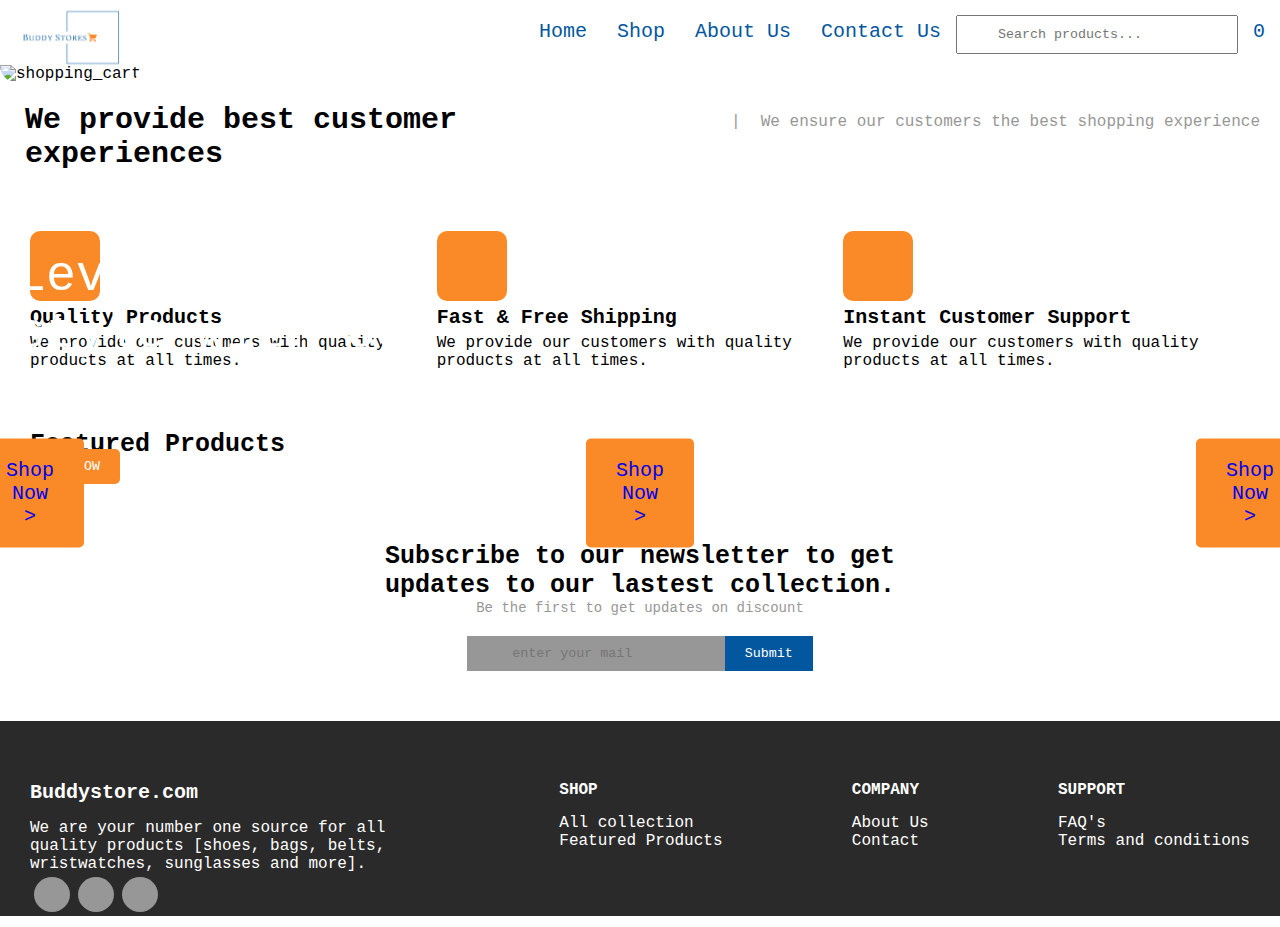
==== UI/index.html @ f493d21b "cart page done" ====
<!DOCTYPE html>
<html lang="en">
<head>
    <meta charset="UTF-8">
    <meta name="viewport" content="width=device-width, initial-scale=1.0">
    <title>Document</title>
    <link rel="stylesheet" href="css/style.css">
    <link rel="stylesheet" href="css/mediaQuery.css">
</head>
<body>
    
    <!-- Nav bar -->

    <nav>
        <div class="logo">
            <img src="Img/buddy-stores-low-resolution-logo-color-on-transparent-background.png"alt="">
        </div>
        <div class="list_items">
            <ul>
                <a href="index.html"><li>Home</li></a>
                <a href="shop.html"><li>Shop</li></a>
                <li>About Us</li>
                <li>Contact Us</li>
                <div class="search">
                    <input type="search" placeholder="Search products...">
                </div>
                <li><i class="gg-shopping-bag"></i>0</li>
            </ul>
        </div>
    </nav>

    <!-- Nav bar -->

        <div class="welcome_section">
            <img src="https://images.pexels.com/photos/8676760/pexels-photo-8676760.jpeg?auto=compress&cs=tinysrgb&w=1200" alt="shopping_cart" style="width:100%;">
            <div class="welcome_text">
                <p class="section_txt_one">
                    Welcome to buddy stores
                </p>
                <p class="section_txt_two">
                    Level up your style with our collections
                </p>
                <div class="shop_btn">
                    <a href="shop.html"><button>SHOP NOW</button></a>
                </div>
            </div>
        </div>

        <!-- <div class="gallery">
            <div class="flexbox-item flexbox-item-1">
               <a href="shop.html"><img src="https://images.pexels.com/photos/3867500/pexels-photo-3867500.jpeg?auto=compress&cs=tinysrgb&w=600" alt=""></a>
            </div>
            <div class="flexbox-item flexbox-item-2">
                <a href="shop.html"><img src="https://images.pexels.com/photos/12513230/pexels-photo-12513230.jpeg?auto=compress&cs=tinysrgb&w=600" alt=""></a>
            </div>
            <div class="flexbox-item flexbox-item-3">
                <a href="shop.html"><img src="https://images.pexels.com/photos/11491089/pexels-photo-11491089.jpeg?auto=compress&cs=tinysrgb&w=600" alt=""></a>
            </div>
            <div class="flexbox-item flexbox-item-4">
                <a href="shop.html"><img src="https://images.pexels.com/photos/16918126/pexels-photo-16918126/free-photo-of-young-brunette-woman-posing-in-black-blouse-fedora-hat-and-sunglasses.jpeg?auto=compress&cs=tinysrgb&w=600" alt=""></a>
            </div>
            <div class="flexbox-item fle xbox-item-5">
                <a href="shop.html"><img src="https://images.pexels.com/photos/13728002/pexels-photo-13728002.jpeg?auto=compress&cs=tinysrgb&w=600" alt=""></a>
            </div>
            <div class="flexbox-item flexbox-item-6">
                <a href="shop.html"><img src="https://images.pexels.com/photos/7206287/pexels-photo-7206287.jpeg?auto=compress&cs=tinysrgb&w=600" alt=""></a>
            </div>
            <div class="flexbox-item flexbox-item-7">
                <a href="shop.html"><img src="https://images.pexels.com/photos/952629/pexels-photo-952629.jpeg?auto=compress&cs=tinysrgb&w=600" alt=""></a>
            </div>
            <div class="flexbox-item flexbox-item-8">
                <a href="shop.html"><img src="https://images.pexels.com/photos/12311949/pexels-photo-12311949.jpeg?auto=compress&cs=tinysrgb&w=600" alt=""></a>
            </div> 
        </div> -->

        <div class="promise">
             <div class="promise_one">
                <p>We provide best customer experiences</p>
             </div>
             <div class="promise_two">
                <p><span style="padding-right: 20px;">|</span>We ensure our customers the best shopping experience</p>
             </div>
        </div>

        <div class="guarantee_section">
            <div class="row_item">
                <div class="icon_img">
                    <img src="https://img.icons8.com/?size=512&id=F8sJNbgWH2bt&format=png" alt="">
                </div>
                <p class="row_item_text_one">Quality Products</p>
                <p>We provide our customers with quality products at all times.</p>
            </div>
            <div class="row_item">
                <div class="icon_img">
                    <img src="https://img.icons8.com/?size=512&id=6OMZ7ByhZ2Fa&format=png" alt="">
                </div>
                <p class="row_item_text_one">Fast & Free Shipping</p>
                <p>We provide our customers with quality products at all times.</p>
            </div>
            <div class="row_item">
                <div class="icon_img">
                    <img src="https://img.icons8.com/?size=512&id=VPoF80TMJLgZ&format=png" alt="">
                </div>
                <p class="row_item_text_one">Instant Customer Support</p>
                <p>We provide our customers with quality products at all times.</p>
            </div>
        </div>

        <div class="featured_products">
            <p>Featured Products</p>
            <div class="featured_products_row">
                <div class="featured_products_img">
                    <img src="https://images.pexels.com/photos/1191526/pexels-photo-1191526.jpeg?auto=compress&cs=tinysrgb&w=600" alt="">
                    <div class="centered sm-one">
                        <a href="shop.html">Shop Now <span>></span></a>
                    </div>
                </div>
                <div class="featured_products_img">
                    <img src="https://images.pexels.com/photos/16656625/pexels-photo-16656625/free-photo-of-man-with-sunglasses-against-green-light.jpeg?auto=compress&cs=tinysrgb&w=600" alt="">
                    <div class="centered">
                        <a href="shop.html">Shop Now <span>></span></a>
                    </div>
                </div>
                <div class="featured_products_img">
                    <img src="https://images.pexels.com/photos/17349843/pexels-photo-17349843/free-photo-of-woman-in-shawl-and-sunglasses-and-with-bag.jpeg?auto=compress&cs=tinysrgb&w=600" alt="">
                    <div class="centered sm-one">
                        <a href="shop.html">Shop Now <span>></span> </a>
                    </div>
                </div>
            </div>
        </div>

        <div class="newsletter">
            <div class="">
                <p class="newsletter_text_one">Subscribe to our newsletter to get updates to our lastest collection.</p>
             <div class="newsletter_text_two">
                <p >Be the first to get updates on discount</p>
             </div>
             <div class="subscribe_input">
                <input type="search" placeholder="enter your mail">
                <button>Submit</button></div>
            </div>
        </div>

        <!-- footer -->

        <footer>
            <div class="footer_col_one">
                <p class="footer_brand_name">Buddystore.com</p>
                <p>We are your number one source for all quality products [shoes, bags, belts, wristwatches, sunglasses and more].</p>
                <div class="footer_icon_row">
                    <div class="footer_icon">
                        <img src="https://img.icons8.com/?size=512&id=118466&format=png" alt="">
                    </div>
                    <div class="footer_icon">
                        <img src="https://img.icons8.com/?size=512&id=59813&format=png" alt="">
                    </div>
                    <div class="footer_icon">
                        <img src="https://img.icons8.com/?size=512&id=62855&format=png" alt="">
                    </div>
                </div>
            </div>

            <div>
                <ul>
                    <p class="footer_tag_head">SHOP</p>
                    <li>All collection</li>
                    <li>Featured Products</li>
                </ul>
            </div>

            <div>
                <ul>
                    <p class="footer_tag_head">COMPANY</p>
                    <li>About Us</li>
                    <li>Contact</li>
                </ul>
            </div>

            <div>
                <ul>
                    <p class="footer_tag_head">SUPPORT</p>
                    <li>FAQ's</li>
                    <li>Terms and conditions</li>
                </ul>
            </div>
        </footer>

        <!-- footer -->

        <script src="main.js"></script>
</body>
</html>
---- UI/css/style.css ----
@import url('https://unpkg.com/css.gg@2.0.0/icons/css/shopping-bag.css');
*{
    margin: 0;
    padding: 0;
    ::selection{
        background-color: #FA8A28;
    }
    list-style: none;
    text-decoration: none;font-family: 'Inconsolata', monospace;
}

/* nav starts here */

nav{
    display: flex;
    height: 65px;
    width: 100%;
    justify-content: space-between;
}
.logo img{
    width: 120px;
}
.list_items ul{
    display: flex;
    font-size: 20px;
}
.list_items li{
    margin: 0 15px;
    padding-top: 20px;
}
.search{
    padding-top: 15px;
}
.list_items input{
    padding: 10px 70px 10px 40px;
}
.list_items li{
    color: #03579E;
}
.list_items li:hover{
    color: #FA8A28;
    cursor: pointer;
}   

/* nav stops here */

/* section one starts here */
.welcome_section {
    position: relative;
}
.welcome_section img{
    border-radius: 0px 0px 50px 50px;
    height: 500px;
}
.welcome_text{
    position: absolute;
    color: #ffff;
    top: 140px;
    left: 16px;
}
.section_txt_one{
    font-size: 20px;
    font-weight: bold;
    max-width: 400px;
}
.section_txt_two{
    padding-top: 20px;
    font-size: 50px;
    max-width: 500px;
}
.shop_btn {
    padding-top: 30px;
}
.shop_btn button{
    padding: 10px 20px 10px 20px;
    background-color: #FA8A28;
    color: #ffff;
    border: none;
    border-radius: 5px;
    cursor: pointer;
}
.shop_btn button:hover{
    background-color: #FA8A28;
}
/* section one ends here */

/* gallery */
.gallery{
    display: flex;
    flex-wrap: wrap;
    width: 100%;
}
.flexbox-item img{
    width: 290px;
    height: 400px;
    margin: 10px 15px 10px 10px;
}
/* gallery */

/* promise starts here */
.promise{
    display: flex;
    justify-content: space-between;
    padding: 20px 0px 40px 25px;
}
.promise_one{
    font-size: 30px;
    font-weight: 550;
    max-width: 450px;
}
.promise_two{
    padding: 10px 20px 0px 0px;
    color: #989797;
}
/* promise ends here */

/* guarantee_section starts head */
.guarantee_section{
    display: flex;
    padding: 20px 30px 0px 30px;
}
.icon_img{
    width: 50px;
    height: 50px;
    background-color: #FA8A28;
    padding: 10px 10px 10px 10px;
    border-radius: 10px;
}
.row_item img{
    width: 50px;
}
.row_item_text_one{
    font-size: 20px;
    font-weight: bold;
    padding: 5px 0px 5px 0px;
}
/* guarantee_section ends here */

/* featured products starts head */
.featured_products{
    padding: 60px 30px 0px 30px;
}
.featured_products p{
    font-size: 25px;
    font-weight: bold;
    padding-bottom: 25px;
}
.featured_products_row{
    display: flex;
    justify-content: space-between;
}

.featured_products_img {
    position: relative;
}
.featured_products_img img{
    width: 380px;
    border-radius: 10px;
}
.centered {
    background-color: #FA8A28;
    color: #ffff;
    position: absolute;
    top: 50%;
    left: 50%;
    transform: translate(-50%, -50%);
    font-size: 20px;
    text-align: center;
    padding: 20px 30px 20px 30px ;
    border-radius: 5px;
}
/* featured products ends here */

/* newsletter starts here */
.newsletter{
    display: flex;
    justify-content: center;
    text-align: center;
    padding-top: 40px;
    padding-bottom: 50px;
}
.newsletter_text_one{
    max-width: 600px;
    font-size: 25px;
    font-weight: bolder;
}
.newsletter_text_two{
    max-width: 400px;
    font-size: 14px;
    padding-left: 100px;
    color: #989797;
}
.newsletter input{
    margin-top: 20px;
    padding: 10px 45px 10px 45px;
    border: none;
    background-color: #989797;
}
.newsletter button{
    padding: 10px 20px 10px 20px;
    margin-left: -10px;
    background-color: #03579E;
    border: none;
    color: #ffff;
}
/* newsletter ends here */

/* footer starts head */
footer{
    display: flex;
    justify-content: space-between;
    padding: 60px 30px 0px 30px;
    background-color: #2b2a2a;
    color: #ffff;
}
.footer_col_one{
    max-width: 400px;
}
.footer_brand_name{
    font-size: 20px;
    font-weight: bold;
    padding-bottom: 15px;
}
.footer_tag_head{
    padding-bottom: 15px;
    font: 25px;
    font-weight: bold;
}
.footer_icon_row{
    display: flex;
}
.footer_icon_row img{
    width: 25px;
}
.footer_icon{
    width: 25px;
    height: 25px;
    background-color: #989797;
    padding: 5px 5px 5px 6px;
    border-radius: 50%;
    margin: 4px;
}
.footer_icon:hover{
    width: 25px;
    height: 25px;
    background-color: #FA8A28;
    padding: 5px 5px 5px 6px;
    border-radius: 50%;
    margin: 4px;
}
.shop_view_selection{
    display: flex;
    justify-content: space-between;
}
/* footer ends here */



/* shop view starts here */
.shop_view{
    padding: 40px 40px 10px 40px;
}
.component_tag{
    padding: 10px 0px 20px 0px;
    font-size: 30px;
    font-weight: bold;
}
.shop_view_selection{
    display: flex;
    justify-content: space-between;
}
.product_row{
    display: flex;
    flex-wrap: wrap;
}
.container {
    position: relative;
    text-align: center;
    color: white;
}
.container img{
    width: 280px;
    height: 250px;
}
.product_list{
    width: 280px;
    background-color: #e9e2e1;
    color: #000000;
    margin: 20px 10px 0px 5px;
}
.product_list button{
    margin-top: 10px;
    padding: 10px 20px 10px 20px;
    border: none;
    border-radius: 5px;
    font-size: 20px;
    background-color: #FA8A28;
    color: #ffff;
}
.top-right {
    position: absolute;
    top: -7px;
    right: -7px;
    width: 50px;
    background-color: red;
    height: 50px;
    border-radius: 50%;
    color: #ffff;
}   
.top-right p{
    padding-top: 12px;
}
/* shop view starts here */

/* product page */
.product_view{
    display: flex;
    padding: 40px 40px 10px 40px;
}
.product_img img{
    width: 550px;
}
.desc{
    padding-left: 50px;
}
.product_categ{
    font-size: 20px;
}
.product_sku{
    font-size: 30px;
    font-weight: bold;
}
.price_diff{
    font-size: 23px;
    padding-bottom: 10px;
}
.product_desc{
    max-width: 450px;
    max-height: 300px;
    overflow: hidden;
}
.product_add_to_cart{
    display: flex;
    padding-top: 15px;
}
.product_btn{
    padding-left: 20px;
}
.product_btn button{
    padding: 10px 20px 5px 20px;
    color: #ffff;
    border: none;
    background-color: #FA8A28;
    cursor: pointer;
    border-radius: 5px;
}
/* product page */

/* checkout page */
.checkout_row{
    display: flex;
}
.checkout{
    padding: 40px 40px 40px 40px;
    background-color: #ece9e5;
}
.checkout p{
    font-size: 20px;
    font-weight: bold;
    padding-bottom: 20px;
}
.billing_details{
    width: 50%;
}
.first_name_details input{
    width: 250px;
    font-size: 20px;
    height: 40px;
}
.last_name_details input{
    width: 260px;
    margin-left: 50px;
    height: 40px;
    font-size: 25px;
}
.last_name_details label{
    margin-left: 50px;
}
.billing_add{
    padding-top: 20px;
    font-size: 17px;
    font-weight: bold;
}
.billing_add textarea{
    width: 560px;
    height: 100px;
}
.billing_tel_num{
    padding-top: 20px;
    font-size: 17px;
    font-weight: bold;
}
.billing_tel_num input{
    width: 560px;
    height: 50px;
    font-size: 25px;
}
form button{
    padding: 10px 20px 10px 20px;
    margin-top: 20px;
}
.cart_details{
    width: 50%;
}
.cart_details{
    display: flex;
    justify-content: center;
}
.cart_details button{
    background-color: #10dd21;
    color: #ffff;
    border: none;
    border-radius: 10px;
    font-size: 20px;
    font-weight: 500;
    padding: 20px;
}
/* checkout page */

/* cart page */
.cartIntro{
    font-size: 20px;
    padding: 20px;
}
.unavaliablelist{
    display: flex;
    justify-content: center;
    align-items: center;
}
.unavaliablelist p{
    font-size: 30px;
}
.unavaliablelist a{
    text-align: center;
    color: white;
    padding: 20px;
}
.unavaliablelist button{
    padding: 20px;
    background-color: #FA8A28;
    border: none;
    margin-top: 20px;
    font-size: 20px;
}
/* cart page  */
---- UI/css/mediaQuery.css ----
/* all mobile screen */
@media (max-width: 450px){
    *{
        overflow-x: hidden;
    }
    nav{
        display: none;
    }
    /* welcome section */
    .section_txt_one{
        font-size: 20px;
    }
    .section_txt_two{
        font-size: 35px;
    }
    .welcome_section img{
        border-radius: 0px;
    }
    /* welcome section */
   
    /* promise  */
    .promise{
        display: block;
    }
    .promise_two span{
        display: none;
    }
    /* promise  */

    /* guarantee_section */
    .guarantee_section{
        display: block;
        margin: 0px 5px 0px 5px;
    }
    .row_item{
        margin: 30px 0px 0px 0px;
    }
    /* guarantee_section */

    /* featured_products */
    .featured_products_row{
        display: block;
    }
    .featured_products{
        padding: 10px;
    }
    .centered a{
        color: #ffff;
    } 
    .centered span{
        display: none;
    }
    .sm-one{
        margin: 70px 0px 0px 0px;
    }
    .featured_products_img{
        height: 60%;
        margin: 10px;
        border-radius: 10px;
    }
    /* featured_products */

    /* newsletter */
    .newsletter{
        padding: 10px;
    }
    .newsletter_text_two{
        display: flex;
        justify-content: center;
        align-items: center;
        padding: 0 10px;
        margin: 20px 5px;
    }
    .subscribe_input{
        padding-bottom: 40px;
    }
    /* newsletter */

    /* footer */
    footer{
        display: block;
        padding-bottom: 30px;
    }
    .footer_icon_row{
        padding: 20px 0px 10px 0px;
    }
    .footer_tag_head{
        color: #FA8A28;
        font-size: 20px;
        margin-top: 25px;
    }
    /* footer */

    /* shop page */
    .shop_view_selection{
        display: block;
        padding: 10px 0px 30px 0px;
    }
    .sort{
        margin: 20px 0px 0px 0px;
    }
    .product_list{
        margin: auto;
        margin-top: 30px;
    }
    .product_name{
        font-weight: 600;
        color: red;
    }
    .product_id{
        font-weight: 600;
    }
    .price_diff{
        font-size: 20px;
    }
    .add_to_cart{
        
    }
    .new_price{
        display: flex;
    }
    .old_price{
        text-decoration: line-through;
        color: gray;
    }
    /* shop page */
}

/* all mobile screen */
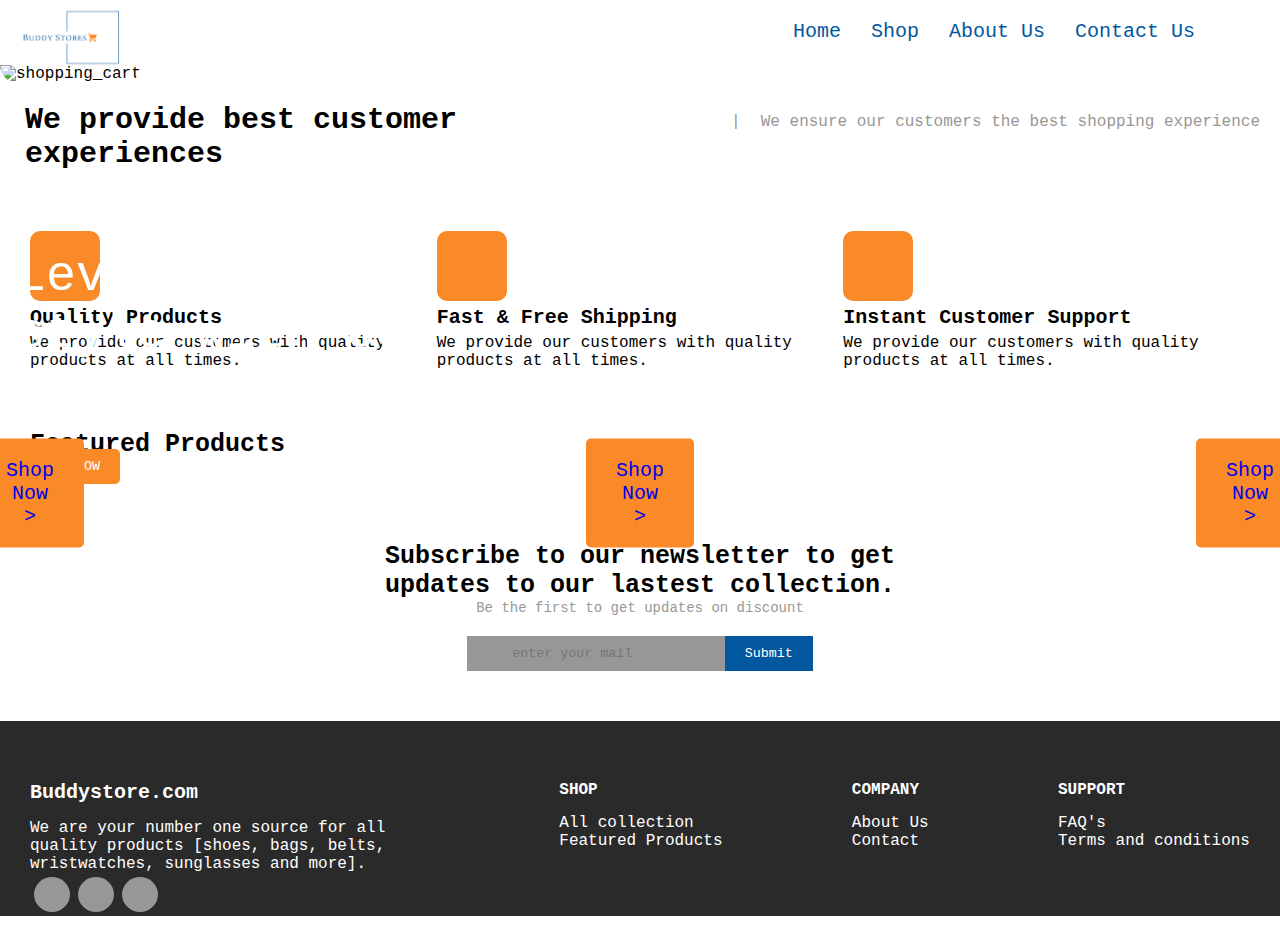
==== commit 278469db: "Add to cart done" ====
--- a/UI/index.html
+++ b/UI/index.html
@@ -13,7 +13,7 @@
 
     <nav>
         <div class="logo">
-            <img src="Img/buddy-stores-low-resolution-logo-color-on-transparent-background.png"alt="">
+            <a href="index.html"><img src="Img/buddy-stores-low-resolution-logo-color-on-transparent-background.png"alt=""></a>
         </div>
         <div class="list_items">
             <ul>
@@ -21,10 +21,12 @@
                 <a href="shop.html"><li>Shop</li></a>
                 <li>About Us</li>
                 <li>Contact Us</li>
-                <div class="search">
-                    <input type="search" placeholder="Search products...">
-                </div>
-                <li><i class="gg-shopping-bag"></i>0</li>
+                <a href="cart.html">
+                    <li>
+                        <i class="gg-shopping-bag"></i>
+                        <span id="cart-item-count"></span>
+                    </li>
+                </a>
             </ul>
         </div>
     </nav>
--- a/UI/css/style.css
+++ b/UI/css/style.css
@@ -6,7 +6,8 @@
         background-color: #FA8A28;
     }
     list-style: none;
-    text-decoration: none;font-family: 'Inconsolata', monospace;
+    text-decoration: none;
+    font-family: 'Inconsolata', monospace;
 }
 
 /* nav starts here */
@@ -23,16 +24,11 @@
 .list_items ul{
     display: flex;
     font-size: 20px;
+    padding-right: 40px;
 }
 .list_items li{
     margin: 0 15px;
     padding-top: 20px;
-}
-.search{
-    padding-top: 15px;
-}
-.list_items input{
-    padding: 10px 70px 10px 40px;
 }
 .list_items li{
     color: #03579E;
@@ -296,6 +292,7 @@
     font-size: 20px;
     background-color: #FA8A28;
     color: #ffff;
+    cursor: pointer;
 }
 .top-right {
     position: absolute;
@@ -449,7 +446,58 @@
     padding: 20px;
     background-color: #FA8A28;
     border: none;
-    margin-top: 20px;
-    font-size: 20px;
-}
-/* cart page  */
+}
+.cartRow{
+    display: flex;
+    background-color: #a19e9e;
+    justify-content: space-between;
+    height: 70px;
+}.cart-container {
+    overflow-x: auto;
+}
+
+.cart-table {
+    width: 100%;
+    border-collapse: collapse;
+    margin: 20px 0;
+}
+
+.cart-table th, .cart-table td {
+    border: 1px solid #ddd;
+    padding: 8px;
+    text-align: center;
+    white-space: nowrap;
+}
+
+.cart-table th {
+    background-color: #f2f2f2;
+}
+
+.add-btn, .sub-btn, .delete-btn {
+    padding: 5px 10px;
+    margin: 0 5px;
+}
+
+.delete-btn {
+    background-color: red;
+    color: white;
+    border: none;
+    padding: 10px 5px;
+    font-size: 20px;
+    font: 600;
+    cursor: pointer;
+}
+
+.cart-table img {
+    max-width: 50px;
+    height: auto;
+}
+.checkBTN{
+    padding: 10px 30px 10px 30px;
+    background-color: #FA8A28;
+    color: #ffff;
+    border: none;
+    font-size: 20px;
+    cursor: pointer;
+}
+/* cart page */
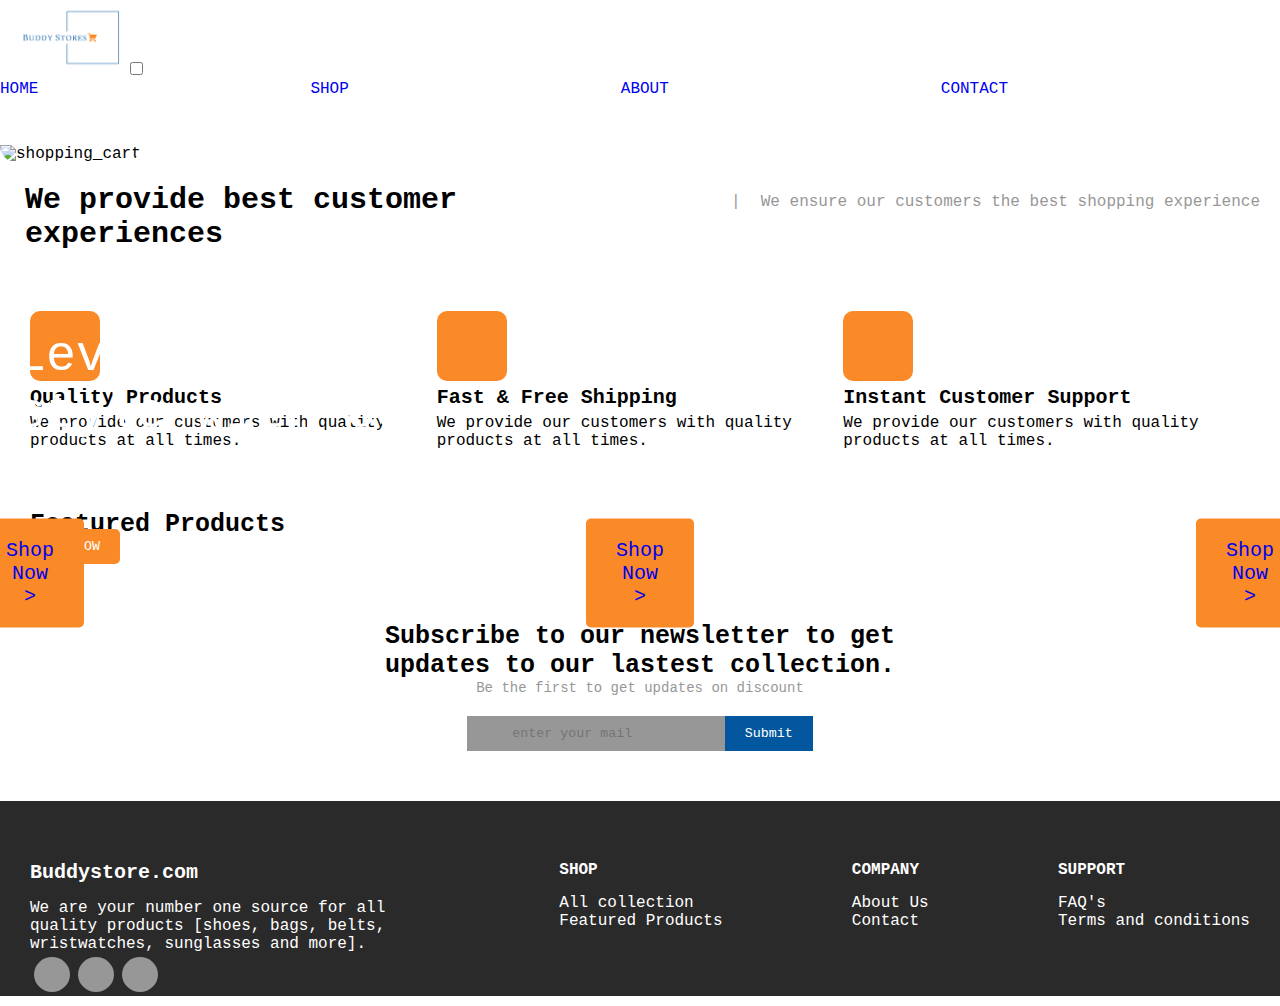
==== commit 8bc1fcb9: "send to whatsapp" ====
--- a/UI/index.html
+++ b/UI/index.html
@@ -9,31 +9,34 @@
 </head>
 <body>
     
-    <!-- Nav bar -->
+    <!-- NAVBAR  -->
+    <header>
+        <a href="index.html" class="logo">
+            <img src="Img/buddy-stores-low-resolution-logo-color-on-transparent-background.png" alt="">
+        </a>
 
-    <nav>
-        <div class="logo">
-            <a href="index.html"><img src="Img/buddy-stores-low-resolution-logo-color-on-transparent-background.png"alt=""></a>
-        </div>
-        <div class="list_items">
-            <ul>
-                <a href="index.html"><li>Home</li></a>
-                <a href="shop.html"><li>Shop</li></a>
-                <li>About Us</li>
-                <li>Contact Us</li>
-                <a href="cart.html">
-                    <li>
-                        <i class="gg-shopping-bag"></i>
-                        <span id="cart-item-count"></span>
-                    </li>
-                </a>
-            </ul>
-        </div>
-    </nav>
+        <input type="checkbox" id="check">
+        <label for="check" class="icons">
+            <i class='bx bx-dots-horizontal-rounded' id="menu-icon"></i>
+            <i class='bx bx-x' id="close-icon"></i>
+        </label>
 
-    <!-- Nav bar -->
+        <nav class="navbar">
+            <a href="index.html" style="--i:0;">HOME</a>
+            <a href="shop.html" style="--i:1;">SHOP</a>
+            <a href="about.html" style="--i:2;">ABOUT</a>
+            <a href="contact.html" style="--i:3;">CONTACT</a>
+            <a href="cart.html" style="--i:4;">
+                <span id="cart-item-count"></span>
+                <i class='bx bx-cart'></i>
+            </a>
+        </nav>
+    </header>
+    <!-- NAVBAR  -->
 
-        <div class="welcome_section">
+ 
+
+        <div class="welcome_section navspacing">
             <img src="https://images.pexels.com/photos/8676760/pexels-photo-8676760.jpeg?auto=compress&cs=tinysrgb&w=1200" alt="shopping_cart" style="width:100%;">
             <div class="welcome_text">
                 <p class="section_txt_one">
@@ -47,33 +50,6 @@
                 </div>
             </div>
         </div>
-
-        <!-- <div class="gallery">
-            <div class="flexbox-item flexbox-item-1">
-               <a href="shop.html"><img src="https://images.pexels.com/photos/3867500/pexels-photo-3867500.jpeg?auto=compress&cs=tinysrgb&w=600" alt=""></a>
-            </div>
-            <div class="flexbox-item flexbox-item-2">
-                <a href="shop.html"><img src="https://images.pexels.com/photos/12513230/pexels-photo-12513230.jpeg?auto=compress&cs=tinysrgb&w=600" alt=""></a>
-            </div>
-            <div class="flexbox-item flexbox-item-3">
-                <a href="shop.html"><img src="https://images.pexels.com/photos/11491089/pexels-photo-11491089.jpeg?auto=compress&cs=tinysrgb&w=600" alt=""></a>
-            </div>
-            <div class="flexbox-item flexbox-item-4">
-                <a href="shop.html"><img src="https://images.pexels.com/photos/16918126/pexels-photo-16918126/free-photo-of-young-brunette-woman-posing-in-black-blouse-fedora-hat-and-sunglasses.jpeg?auto=compress&cs=tinysrgb&w=600" alt=""></a>
-            </div>
-            <div class="flexbox-item fle xbox-item-5">
-                <a href="shop.html"><img src="https://images.pexels.com/photos/13728002/pexels-photo-13728002.jpeg?auto=compress&cs=tinysrgb&w=600" alt=""></a>
-            </div>
-            <div class="flexbox-item flexbox-item-6">
-                <a href="shop.html"><img src="https://images.pexels.com/photos/7206287/pexels-photo-7206287.jpeg?auto=compress&cs=tinysrgb&w=600" alt=""></a>
-            </div>
-            <div class="flexbox-item flexbox-item-7">
-                <a href="shop.html"><img src="https://images.pexels.com/photos/952629/pexels-photo-952629.jpeg?auto=compress&cs=tinysrgb&w=600" alt=""></a>
-            </div>
-            <div class="flexbox-item flexbox-item-8">
-                <a href="shop.html"><img src="https://images.pexels.com/photos/12311949/pexels-photo-12311949.jpeg?auto=compress&cs=tinysrgb&w=600" alt=""></a>
-            </div> 
-        </div> -->
 
         <div class="promise">
              <div class="promise_one">
--- a/UI/css/style.css
+++ b/UI/css/style.css
@@ -38,6 +38,7 @@
     cursor: pointer;
 }   
 
+
 /* nav stops here */
 
 /* section one starts here */
--- a/UI/css/mediaQuery.css
+++ b/UI/css/mediaQuery.css
@@ -2,9 +2,6 @@
 @media (max-width: 450px){
     *{
         overflow-x: hidden;
-    }
-    nav{
-        display: none;
     }
     /* welcome section */
     .section_txt_one{
@@ -124,6 +121,43 @@
         color: gray;
     }
     /* shop page */
+
+    /* product page */
+    .product_view{
+        display: block;
+    }
+    .product_img img{
+        width: 300px;
+        object-fit: contain;
+        display: flex;
+        justify-content: center;
+        align-items: center;
+    }
+    .product_categ{
+        font-size: 30px;
+    }
+    .price_diff{
+        padding: 20px 10px;
+    }
+    .desc{
+        padding-left: 20px;
+    }
+    .product_add_to_cart{
+        padding: 30px 0px 30px 0px;
+    }
+    /* product page */
+
+    /* checkout page */
+    .checkout_row{
+        display: block;
+    }
+    .billing_details{
+        width: 400px;
+    }
+    .last_name_details{
+        
+    }
+    /* checkout page  */
 }
 
 /* all mobile screen */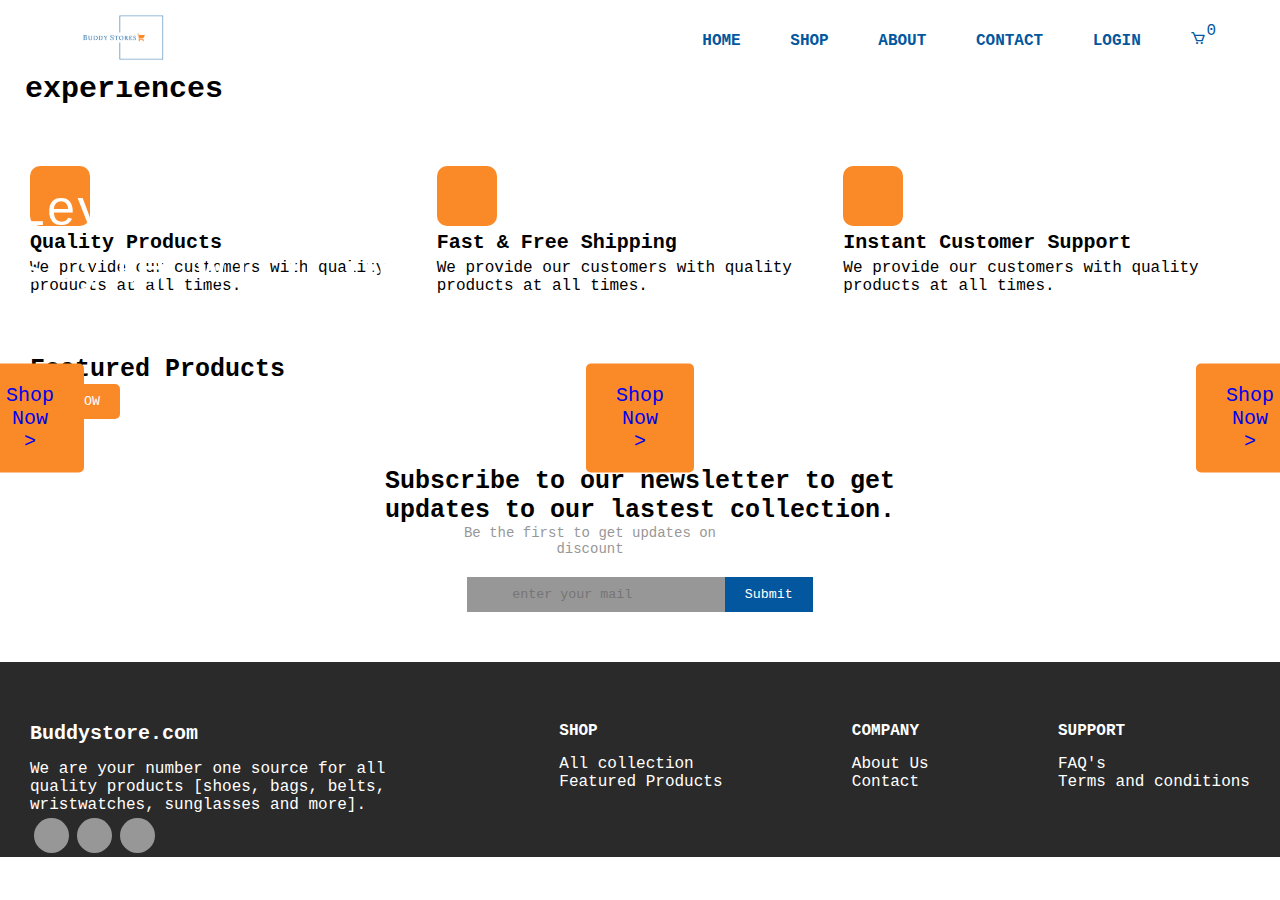
==== commit 0c1418fb: "testing upload" ====
--- a/UI/index.html
+++ b/UI/index.html
@@ -6,10 +6,12 @@
     <title>Document</title>
     <link rel="stylesheet" href="css/style.css">
     <link rel="stylesheet" href="css/mediaQuery.css">
+    <link rel="stylesheet" href="navbar.css">
+    <link href='https://unpkg.com/boxicons@2.1.4/css/boxicons.min.css' rel='stylesheet'>
 </head>
 <body>
     
-    <!-- NAVBAR  -->
+    <!-- NAVBAR -->
     <header>
         <a href="index.html" class="logo">
             <img src="Img/buddy-stores-low-resolution-logo-color-on-transparent-background.png" alt="">
@@ -26,17 +28,15 @@
             <a href="shop.html" style="--i:1;">SHOP</a>
             <a href="about.html" style="--i:2;">ABOUT</a>
             <a href="contact.html" style="--i:3;">CONTACT</a>
+            <a href="login.html" style="--i:3;">LOGIN</a>
             <a href="cart.html" style="--i:4;">
-                <span id="cart-item-count"></span>
-                <i class='bx bx-cart'></i>
+                <i class='bx bx-cart'><span id="cart-item-count"></span></i>
             </a>
         </nav>
     </header>
     <!-- NAVBAR  -->
 
- 
-
-        <div class="welcome_section navspacing">
+        <div class="welcome_section">
             <img src="https://images.pexels.com/photos/8676760/pexels-photo-8676760.jpeg?auto=compress&cs=tinysrgb&w=1200" alt="shopping_cart" style="width:100%;">
             <div class="welcome_text">
                 <p class="section_txt_one">
@@ -165,7 +165,7 @@
         </footer>
 
         <!-- footer -->
-
+        <script src="https://ajax.googleapis.com/ajax/libs/jquery/3.6.4/jquery.min.js"></script>
         <script src="main.js"></script>
 </body>
 </html>--- a/UI/css/style.css
+++ b/UI/css/style.css
@@ -1,5 +1,6 @@
 @import url('https://unpkg.com/css.gg@2.0.0/icons/css/shopping-bag.css');
 *{
+    box-sizing: border-box;
     margin: 0;
     padding: 0;
     ::selection{
@@ -10,44 +11,15 @@
     font-family: 'Inconsolata', monospace;
 }
 
-/* nav starts here */
-
-nav{
-    display: flex;
-    height: 65px;
-    width: 100%;
-    justify-content: space-between;
-}
-.logo img{
-    width: 120px;
-}
-.list_items ul{
-    display: flex;
-    font-size: 20px;
-    padding-right: 40px;
-}
-.list_items li{
-    margin: 0 15px;
-    padding-top: 20px;
-}
-.list_items li{
-    color: #03579E;
-}
-.list_items li:hover{
-    color: #FA8A28;
-    cursor: pointer;
-}   
-
-
-/* nav stops here */
 
 /* section one starts here */
 .welcome_section {
     position: relative;
 }
 .welcome_section img{
-    border-radius: 0px 0px 50px 50px;
     height: 500px;
+    object-fit: cover;
+    object-position: top;
 }
 .welcome_text{
     position: absolute;
@@ -117,8 +89,11 @@
     padding: 20px 30px 0px 30px;
 }
 .icon_img{
-    width: 50px;
-    height: 50px;
+    width: 60px;
+    height: 60px;
+    display: flex;
+    justify-content: center;
+    align-items: center;
     background-color: #FA8A28;
     padding: 10px 10px 10px 10px;
     border-radius: 10px;
@@ -230,16 +205,22 @@
     width: 25px;
 }
 .footer_icon{
-    width: 25px;
-    height: 25px;
+    width: 35px;
+    height: 35px;
+    display: flex;
+    justify-content: center;
+    align-items: center;
     background-color: #989797;
     padding: 5px 5px 5px 6px;
     border-radius: 50%;
     margin: 4px;
 }
 .footer_icon:hover{
-    width: 25px;
-    height: 25px;
+    width: 35px;
+    height: 35px;
+    display: flex;
+    justify-content: center;
+    align-items: center;
     background-color: #FA8A28;
     padding: 5px 5px 5px 6px;
     border-radius: 50%;
@@ -267,8 +248,9 @@
     justify-content: space-between;
 }
 .product_row{
-    display: flex;
-    flex-wrap: wrap;
+    display: grid;
+    grid-template-columns: repeat(2, 1fr);
+    gap: 10px;
 }
 .container {
     position: relative;
@@ -276,12 +258,12 @@
     color: white;
 }
 .container img{
-    width: 280px;
-    height: 250px;
+    width: 100%;
+    height: 150px;
 }
 .product_list{
-    width: 280px;
-    background-color: #e9e2e1;
+    width: 100%;
+    background-color: #fcfcfc;
     color: #000000;
     margin: 20px 10px 0px 5px;
 }
@@ -350,155 +332,110 @@
     border: none;
     background-color: #FA8A28;
     cursor: pointer;
-    border-radius: 5px;
+}
+.product_btn button:hover{
+    padding: 10px 20px 5px 20px;
+    color: #ffff;
+    border: none;
+    background-color: #03579E;
+    cursor: pointer;
 }
 /* product page */
 
-/* checkout page */
-.checkout_row{
-    display: flex;
-}
-.checkout{
-    padding: 40px 40px 40px 40px;
-    background-color: #ece9e5;
-}
-.checkout p{
-    font-size: 20px;
-    font-weight: bold;
-    padding-bottom: 20px;
-}
-.billing_details{
-    width: 50%;
-}
-.first_name_details input{
+
+/* CHECKOUT PAGE */
+   form{
+    padding: 40px 0px 0px 0px;
+   } 
+   .checkoutForm{
+    background-color: #f0eded;
+   }
+   form label{
+    font-size: 17px;
+    font-weight: 600;
+    color: #383737;
+   }
+   .firstInitial{
+    display: flex;
+   }
+   .firstnamecheckout input{
+    width: 280px;
+    padding: 10px 0px 18px 10px;
+    font-size: 20px;
+    border: 1px solid #cecbcb;
+   }
+   .lastnamecheckout input{
     width: 250px;
-    font-size: 20px;
-    height: 40px;
-}
-.last_name_details input{
-    width: 260px;
-    margin-left: 50px;
-    height: 40px;
-    font-size: 25px;
-}
-.last_name_details label{
-    margin-left: 50px;
-}
-.billing_add{
+    padding: 10px 0px 18px 10px;
+    font-size: 20px;
+    border: 1px solid #cecbcb;
+   }
+   .lastnamecheckout{
+    margin-left: 70px;
+   }
+   .addressCheckout{
+    margin-top: 20px;
+   }
+   .addressCheckout input{
+    width: 600px;
+    padding: 10px 0px 18px 10px;
+    font-size: 20px;
+    border: 1px solid #cecbcb;
+   }
+   .PhoneCheckout{
+    margin-top: 20px;
+   }
+   .PhoneCheckout input{
+    width: 600px;
+    padding: 10px 0px 18px 10px;
+    font-size: 20px;
+    border: 1px solid #cecbcb;
+   }
+   .cityAddress{
+    margin-top: 20px;
+   }
+   .cityAddress input{
+    width: 600px;
+    padding: 10px 0px 18px 10px;
+    font-size: 20px;
+    border: 1px solid #cecbcb;
+   }
+   .mailCheckout{
+    margin-top: 20px;
+   }
+   .mailCheckout input{
+    width: 600px;
+    padding: 10px 0px 18px 10px;
+    font-size: 20px;
+    border: 1px solid #cecbcb;
+   }
+   .formBTN{
     padding-top: 20px;
-    font-size: 17px;
-    font-weight: bold;
-}
-.billing_add textarea{
-    width: 560px;
-    height: 100px;
-}
-.billing_tel_num{
-    padding-top: 20px;
-    font-size: 17px;
-    font-weight: bold;
-}
-.billing_tel_num input{
-    width: 560px;
-    height: 50px;
-    font-size: 25px;
-}
-form button{
-    padding: 10px 20px 10px 20px;
-    margin-top: 20px;
-}
-.cart_details{
-    width: 50%;
-}
-.cart_details{
-    display: flex;
-    justify-content: center;
-}
-.cart_details button{
-    background-color: #10dd21;
-    color: #ffff;
-    border: none;
-    border-radius: 10px;
-    font-size: 20px;
-    font-weight: 500;
-    padding: 20px;
-}
-/* checkout page */
-
-/* cart page */
-.cartIntro{
-    font-size: 20px;
-    padding: 20px;
-}
-.unavaliablelist{
-    display: flex;
-    justify-content: center;
-    align-items: center;
-}
-.unavaliablelist p{
-    font-size: 30px;
-}
-.unavaliablelist a{
-    text-align: center;
-    color: white;
-    padding: 20px;
-}
-.unavaliablelist button{
-    padding: 20px;
-    background-color: #FA8A28;
-    border: none;
-}
-.cartRow{
-    display: flex;
-    background-color: #a19e9e;
-    justify-content: space-between;
-    height: 70px;
-}.cart-container {
-    overflow-x: auto;
-}
-
-.cart-table {
-    width: 100%;
-    border-collapse: collapse;
-    margin: 20px 0;
-}
-
-.cart-table th, .cart-table td {
-    border: 1px solid #ddd;
-    padding: 8px;
-    text-align: center;
-    white-space: nowrap;
-}
-
-.cart-table th {
-    background-color: #f2f2f2;
-}
-
-.add-btn, .sub-btn, .delete-btn {
-    padding: 5px 10px;
-    margin: 0 5px;
-}
-
-.delete-btn {
-    background-color: red;
-    color: white;
-    border: none;
-    padding: 10px 5px;
-    font-size: 20px;
-    font: 600;
-    cursor: pointer;
-}
-
-.cart-table img {
-    max-width: 50px;
-    height: auto;
-}
-.checkBTN{
-    padding: 10px 30px 10px 30px;
-    background-color: #FA8A28;
-    color: #ffff;
-    border: none;
-    font-size: 20px;
-    cursor: pointer;
-}
-/* cart page */
+   }
+   .formBTN button{
+    padding: 15px 40px;
+    font-size: 18px;
+    font-weight: 600;
+    background-color: #62f81d;
+    color: #ffff;
+    border: none;
+    cursor: pointer;
+   }
+   .formBTN button:hover{
+    padding: 15px 40px;
+    font-size: 18px;
+    font-weight: 600;
+    background-color: #2c8503;
+    color: #ffff;
+    border: none;
+    cursor: pointer;
+   }
+   .formDetails{
+    display: flex;
+   }
+   .loko{
+    margin: 20px 60px 20px 60px;
+    width: 800px;
+    border: 1px solid #989797;
+   }
+/* CHECKOUT PAGE */
--- a/UI/css/mediaQuery.css
+++ b/UI/css/mediaQuery.css
@@ -49,6 +49,15 @@
     }
     .sm-one{
         margin: 70px 0px 0px 0px;
+    }
+    .row_item_text_one {
+        font-size: 25px;
+        font-weight: 600;
+    }
+    .featured_products p {
+        padding: 40px 0px 40px 15px;
+        font-size: 30px;
+        font-weight: 600;
     }
     .featured_products_img{
         height: 60%;
@@ -89,12 +98,17 @@
     /* footer */
 
     /* shop page */
+    .shop_view {
+        padding: 10px;
+    }
     .shop_view_selection{
         display: block;
         padding: 10px 0px 30px 0px;
+        margin-top: 10px;
     }
     .sort{
-        margin: 20px 0px 0px 0px;
+        width: 270px;
+        margin: 20px 10px 0px 0px;
     }
     .product_list{
         margin: auto;
@@ -102,16 +116,12 @@
     }
     .product_name{
         font-weight: 600;
-        color: red;
     }
     .product_id{
         font-weight: 600;
     }
     .price_diff{
         font-size: 20px;
-    }
-    .add_to_cart{
-        
     }
     .new_price{
         display: flex;
@@ -120,6 +130,10 @@
         text-decoration: line-through;
         color: gray;
     }
+    .add_to_cart:hover{
+        background-color: #03579E;
+        border-radius: 0px;
+    }
     /* shop page */
 
     /* product page */
@@ -129,7 +143,7 @@
     .product_img img{
         width: 300px;
         object-fit: contain;
-        display: flex;
+        display: flex; 
         justify-content: center;
         align-items: center;
     }
@@ -137,7 +151,7 @@
         font-size: 30px;
     }
     .price_diff{
-        padding: 20px 10px;
+        padding: 10px 0px;
     }
     .desc{
         padding-left: 20px;
@@ -147,17 +161,60 @@
     }
     /* product page */
 
-    /* checkout page */
-    .checkout_row{
-        display: block;
-    }
-    .billing_details{
-        width: 400px;
-    }
-    .last_name_details{
-        
-    }
-    /* checkout page  */
+    /* CHECKOUT PAGE  */
+    form label{
+        font-size: 20px;
+        font-weight: 600;
+    }
+    .loko{
+        display: none;
+    }
+    .firstInitial{
+        display: block;
+    }
+    .lastnamecheckout{
+        margin: 6px 0px 0px 0px;
+    }
+    .firstnamecheckout input{
+        width: 300px;
+    }
+    .lastnamecheckout input{
+        width: 300px;
+    }
+    .addressCheckout input{
+        width: 300px;
+    }
+    .cityAddress input{
+        width: 300px;
+    }
+    .PhoneCheckout input{
+        width: 300px;
+    }
+    .mailCheckout input{
+        width: 300px;
+    }
+    /* CHECKOUT PAGE */
+
+    /* CART PAGE  */
+    .cartIntro{
+        margin-top: 90px;
+        padding: 0px;
+    }
+    .unavaliablelist{
+        margin: 10px 0px 0px 40px;
+    }
+    .unavaliablelist button{
+        padding: 10px;
+        font-size: 20px;
+        font-weight: 500;
+    }
+    .unavaliablelist button:hover{
+        padding: 20px;
+        font-size: 20px;
+        font-weight: 500;
+        background-color: #03579E;
+    }
+    /* CART PAGE  */
 }
 
 /* all mobile screen */--- a/UI/navbar.css
+++ b/UI/navbar.css
@@ -0,0 +1,97 @@
+header img{
+    width: 100px;
+  }
+  
+  #cart-item-count{
+    position: relative;
+    top: -10px;
+}
+
+  header{
+    top: 0;
+    left: 0;
+    width: 100%;
+    padding: 0.4rem 5%;
+    background-color: #ffff;
+    display: flex;
+    justify-content: space-between;
+    align-items: center;
+    z-index: 99;
+    position: fixed;
+  }
+  header::before{
+    content: "";
+    position: absolute;
+    width: 100%;
+    top: 0;
+    left: 0;
+  }
+  .navbar a{
+    font-size: 1rem;
+    color: #03579E;
+    text-decoration: none;
+    font-weight: 550;
+    margin-left: 2.5rem;
+  }
+  #check{
+    display: none;
+  }
+  .icons{
+    position: absolute;
+    font-size: 2.8rem;
+    right: 5%;
+    color: #FA8A28;
+    cursor: pointer;
+    display: none;
+  }
+  
+  /* BREAKPOINTS */
+  
+  @media (max-width: 992px) {
+    .header{
+        padding: 1.3rem 5%;
+    }
+  }
+  
+  @media (max-width: 768px) {
+    .icons{
+        display: inline-flex;
+    }
+  
+    #check:checked~.icons #menu-icon{
+        display: none;
+    }
+    .icons #close-icon{
+        display: none;
+    }
+    #check:checked~.icons #close-icon{
+        display: block;
+    }
+    .navbar{
+        position: fixed;
+        top: 9%;
+        left: 0;
+        width: 100%;
+        height: 0;
+        background: #FA8A28;
+        transition: .3s ease;
+        overflow: hidden;
+    }
+  
+    #check:checked~.navbar {
+        height: 17.7rem;
+    }
+  
+.navbar a{
+    display: block;
+    font-size: 0.9rem;
+    margin: 1.7rem 5%;
+        transform: translateY(-50px);
+        transition: .3s ease;
+}
+  
+#check:checked~.navbar a {
+    transform: translateY(0);
+    transition-delay: calc(.15s * var(--i));
+}
+}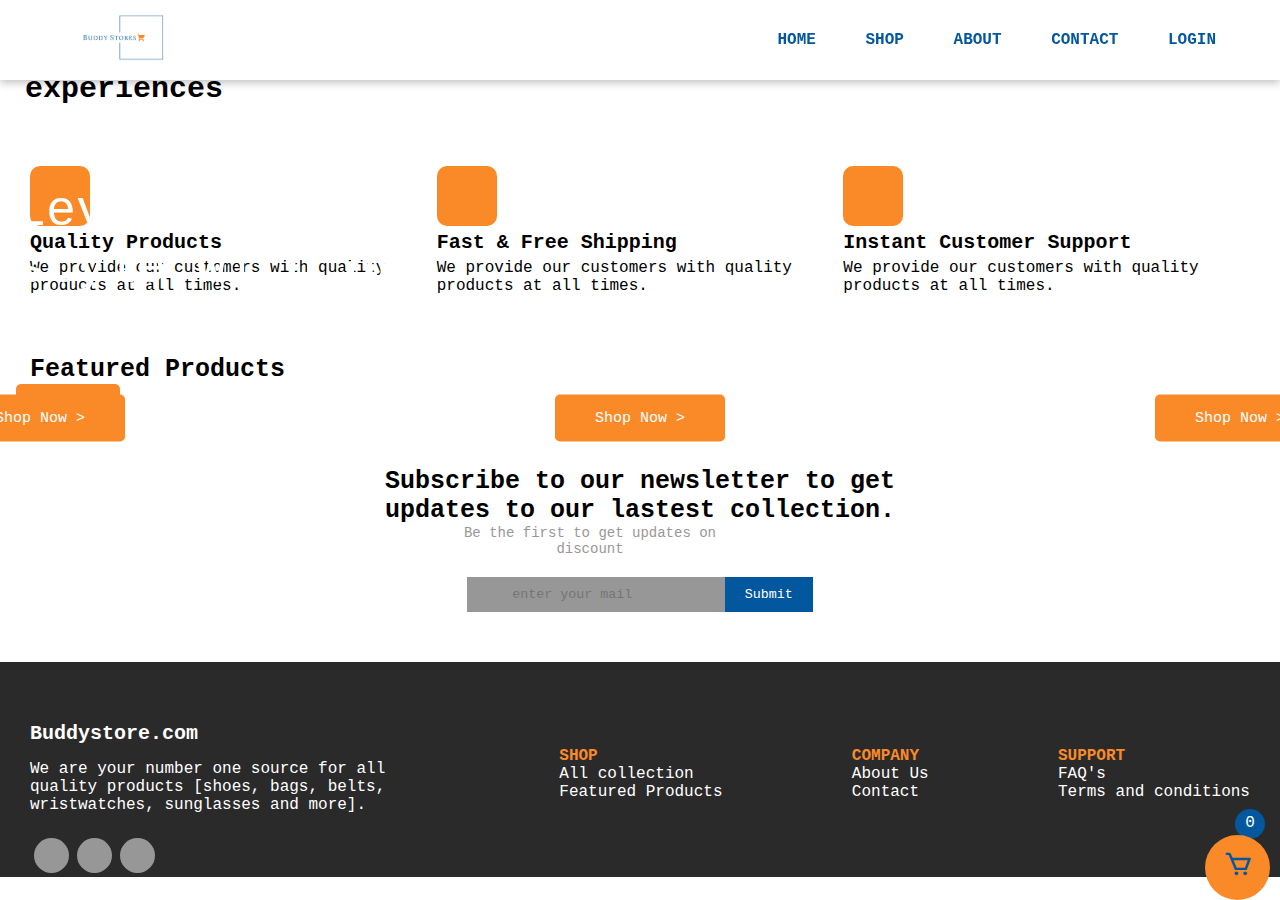
==== commit a1f534df: "final upload" ====
--- a/UI/index.html
+++ b/UI/index.html
@@ -8,8 +8,10 @@
     <link rel="stylesheet" href="css/mediaQuery.css">
     <link rel="stylesheet" href="navbar.css">
     <link href='https://unpkg.com/boxicons@2.1.4/css/boxicons.min.css' rel='stylesheet'>
+    <link rel="stylesheet" href="css/stickycart.css">
 </head>
 <body>
+    
     
     <!-- NAVBAR -->
     <header>
@@ -29,12 +31,11 @@
             <a href="about.html" style="--i:2;">ABOUT</a>
             <a href="contact.html" style="--i:3;">CONTACT</a>
             <a href="login.html" style="--i:3;">LOGIN</a>
-            <a href="cart.html" style="--i:4;">
-                <i class='bx bx-cart'><span id="cart-item-count"></span></i>
-            </a>
         </nav>
     </header>
     <!-- NAVBAR  -->
+
+        
 
         <div class="welcome_section">
             <img src="https://images.pexels.com/photos/8676760/pexels-photo-8676760.jpeg?auto=compress&cs=tinysrgb&w=1200" alt="shopping_cart" style="width:100%;">
@@ -51,6 +52,7 @@
             </div>
         </div>
 
+
         <div class="promise">
              <div class="promise_one">
                 <p>We provide best customer experiences</p>
@@ -58,6 +60,15 @@
              <div class="promise_two">
                 <p><span style="padding-right: 20px;">|</span>We ensure our customers the best shopping experience</p>
              </div>
+        </div>
+
+        <span id="cart-item-count"></span>
+        <div class="stickyCart">
+            <div class="cartimg">
+                <a href="cart.html">
+                    <i class='bx bx-cart'></i>
+                </a>
+            </div>
         </div>
 
         <div class="guarantee_section">
@@ -87,13 +98,13 @@
         <div class="featured_products">
             <p>Featured Products</p>
             <div class="featured_products_row">
-                <div class="featured_products_img">
+                <div class="featured_products_img leftimg">
                     <img src="https://images.pexels.com/photos/1191526/pexels-photo-1191526.jpeg?auto=compress&cs=tinysrgb&w=600" alt="">
                     <div class="centered sm-one">
                         <a href="shop.html">Shop Now <span>></span></a>
                     </div>
                 </div>
-                <div class="featured_products_img">
+                <div class="featured_products_img centerimg">
                     <img src="https://images.pexels.com/photos/16656625/pexels-photo-16656625/free-photo-of-man-with-sunglasses-against-green-light.jpeg?auto=compress&cs=tinysrgb&w=600" alt="">
                     <div class="centered">
                         <a href="shop.html">Shop Now <span>></span></a>
@@ -124,7 +135,9 @@
 
         <footer>
             <div class="footer_col_one">
-                <p class="footer_brand_name">Buddystore.com</p>
+                <p class="footer_brand_name">
+                    <a href="index.html" style="text-decoration: none; color: #ffff;">Buddystore.com</a>
+                </p>
                 <p>We are your number one source for all quality products [shoes, bags, belts, wristwatches, sunglasses and more].</p>
                 <div class="footer_icon_row">
                     <div class="footer_icon">
@@ -139,15 +152,17 @@
                 </div>
             </div>
 
-            <div>
+            <div class="footer-div">
                 <ul>
-                    <p class="footer_tag_head">SHOP</p>
+                    <p class="footer_tag_head">
+                        <a href="shop.html" style="text-decoration: none; color: #FA8A28;">SHOP</a>
+                    </p>
                     <li>All collection</li>
                     <li>Featured Products</li>
                 </ul>
             </div>
 
-            <div>
+            <div class="footer-div">
                 <ul>
                     <p class="footer_tag_head">COMPANY</p>
                     <li>About Us</li>
@@ -155,7 +170,7 @@
                 </ul>
             </div>
 
-            <div>
+            <div class="footer-div">
                 <ul>
                     <p class="footer_tag_head">SUPPORT</p>
                     <li>FAQ's</li>
@@ -163,7 +178,7 @@
                 </ul>
             </div>
         </footer>
-
+        
         <!-- footer -->
         <script src="https://ajax.googleapis.com/ajax/libs/jquery/3.6.4/jquery.min.js"></script>
         <script src="main.js"></script>
--- a/UI/css/style.css
+++ b/UI/css/style.css
@@ -3,13 +3,24 @@
     box-sizing: border-box;
     margin: 0;
     padding: 0;
-    ::selection{
-        background-color: #FA8A28;
-    }
     list-style: none;
     text-decoration: none;
     font-family: 'Inconsolata', monospace;
 }
+#cart-item-count{
+    position: fixed;
+    background: #03579E;
+    display: block;
+    z-index: 10000;
+    text-align: center;
+    width: 30px;
+    height: 30px;
+    bottom: 61px;
+    padding: 5px;
+    right: 15px;
+    border-radius: 50%;
+    color: #fff;
+}   
 
 
 /* section one starts here */
--- a/UI/css/mediaQuery.css
+++ b/UI/css/mediaQuery.css
@@ -50,6 +50,18 @@
     .sm-one{
         margin: 70px 0px 0px 0px;
     }
+    .centered {
+        background-color: #FA8A28;
+        color: #ffff;
+        position: absolute;
+        top: 50%;
+        left: 50%;
+        transform: translate(-50%, -50%);
+        font-size: 20px;
+        text-align: center;
+        padding: 10px 20px 10px 20px;
+        border-radius: 5px;
+    }
     .row_item_text_one {
         font-size: 25px;
         font-weight: 600;
@@ -63,6 +75,9 @@
         height: 60%;
         margin: 10px;
         border-radius: 10px;
+    }
+    .featured_products_img img{
+        width: 100%;
     }
     /* featured_products */
 
@@ -93,7 +108,8 @@
     .footer_tag_head{
         color: #FA8A28;
         font-size: 20px;
-        margin-top: 25px;
+        margin-top: 40px;
+        padding: 0px;
     }
     /* footer */
 
@@ -216,5 +232,72 @@
     }
     /* CART PAGE  */
 }
-
+    @media (min-width: 768px){
+        a{
+            color: #fff;
+        }
+        .featured_products_row img{
+            width: 220px;
+        }
+        .centered{
+            width: 170px;
+        }
+        .centered {
+            background-color: #FA8A28;
+            color: #ffff;
+            position: absolute;
+            top: 50%;
+            left: 50%;
+            transform: translate(-50%, -50%);
+            font-size: 15px;
+            text-align: center;
+            padding: 15px 20px;
+            border-radius: 5px;
+        }
+        footer {
+            display: block;
+            justify-content: space-between;
+            padding: 60px 30px 0px 30px;
+            background-color: #2b2a2a;
+            color: #ffff;
+        }
+        .footer_icon_row {
+            display: flex;
+            padding-top: 20px;
+        }
+        .footer_tag_head {
+            padding-bottom: 0px;
+            color: #FA8A28;
+        }
+        .footer-div{
+            margin: 25px 0px;
+        }
+        .loko{
+            display: none;
+        }
+        .unavaliablelist{
+            padding-top: 100px;
+        }
+    }
+    @media (min-width: 1024px){
+        .product_row {
+            display: grid;
+            grid-template-columns: repeat(3, 1fr);
+            gap: 10px;
+        }
+        .featured_products_row img {
+            width: 100%;
+            padding: 0px 10px;
+        }
+        footer {
+            display: flex;
+            justify-content: space-between;
+            padding: 60px 30px 0px 30px;
+            background-color: #2b2a2a;
+            color: #ffff;
+        }
+        .cartIntro{
+            padding-top: 100px;
+        }
+    }
 /* all mobile screen */--- a/UI/navbar.css
+++ b/UI/navbar.css
@@ -2,10 +2,6 @@
     width: 100px;
   }
   
-  #cart-item-count{
-    position: relative;
-    top: -10px;
-}
 
   header{
     top: 0;
@@ -18,6 +14,7 @@
     align-items: center;
     z-index: 99;
     position: fixed;
+    box-shadow: rgba(0, 0, 0, 0.24) 0px 3px 8px;
   }
   header::before{
     content: "";
@@ -69,7 +66,7 @@
     }
     .navbar{
         position: fixed;
-        top: 9%;
+        top: 13%;
         left: 0;
         width: 100%;
         height: 0;
--- a/UI/css/stickycart.css
+++ b/UI/css/stickycart.css
@@ -0,0 +1,23 @@
+@import url('https://unpkg.com/css.gg@2.0.0/icons/css/shopping-bag.css');
+
+.stickyCart{
+    background-color: #FA8A28;
+    height: 65px;
+    width: 65px;
+    border-radius: 50%;
+    position: fixed;
+    z-index: 99999;
+    bottom: 0;
+    right: 0;
+    padding-top: 14px;
+    margin-right: 10px;
+}
+.cartimg{
+    font-size: 30px;
+}
+.cartimg a{
+    display: flex;
+    justify-content: center;
+    color: #03579E;
+
+}